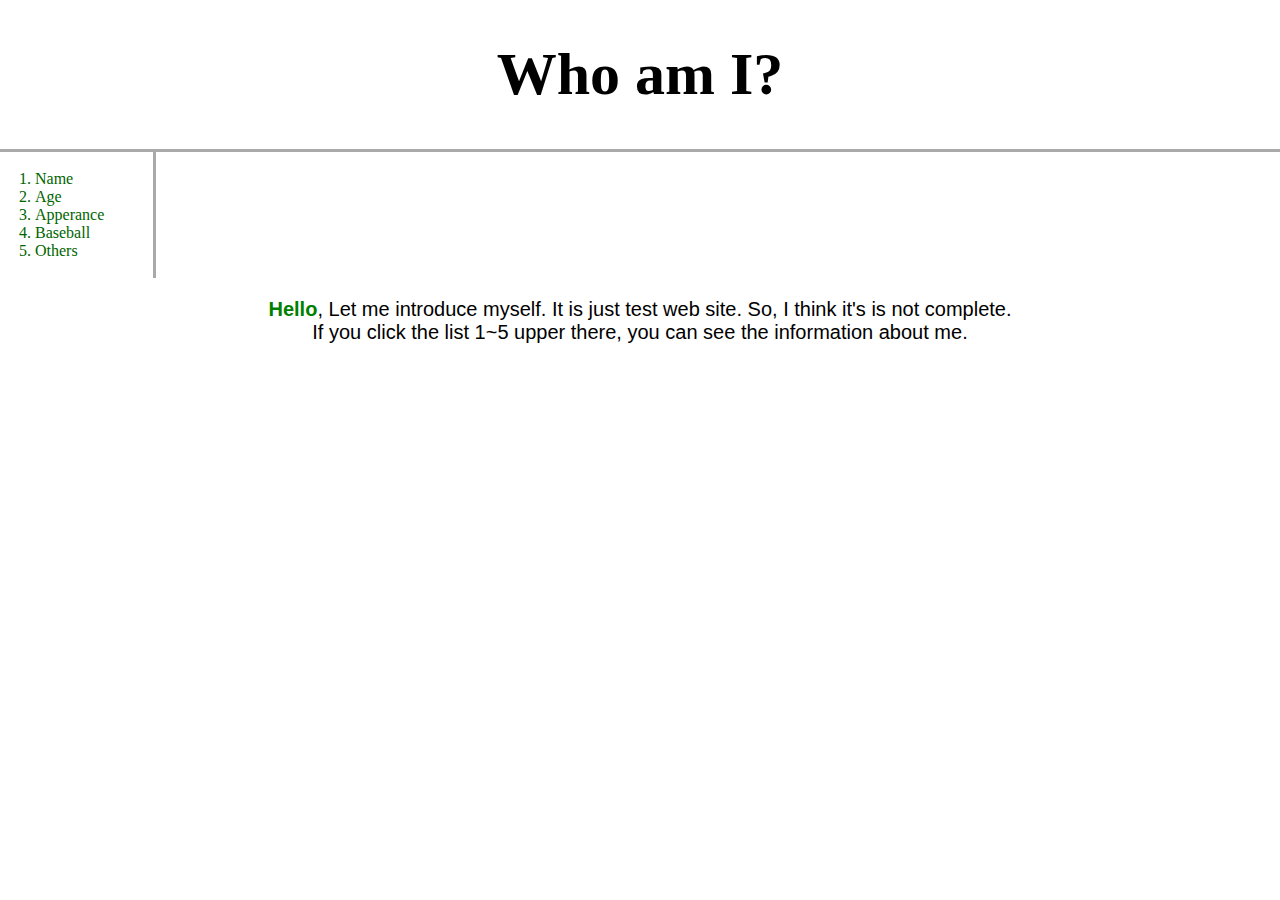
==== index.html @ ad68df53 "20230707project" ====
<!DOCTYPE html>
<html>
    <head>
        <!-- Google tag (gtag.js) -->
        <script async src="https://www.googletagmanager.com/gtag/js?id=G-5TFNNSX3S9"></script>
        <script>
        window.dataLayer = window.dataLayer || [];
        function gtag(){dataLayer.push(arguments);}
        gtag('js', new Date());

        gtag('config', 'G-5TFNNSX3S9');
        </script>
        <title>Gwak Ju Ri</title>
        <link rel="preconnect" href="https://fonts.googleapis.com">
        <link rel="preconnect" href="https://fonts.gstatic.com" crossorigin>
        <link href="https://fonts.googleapis.com/css2?family=Roboto+Mono&display=swap" rel="stylesheet">
        <style>
            a:link{
                color:darkgreen;
                text-decoration-line: none;
            }
            a:visited{
                color:gray;
            }
            a:hover{
                color:blueviolet;
            }
            a:active{
                color:blue;
            }
            ol{
                color:darkgreen;
                border-right:darkgray solid 3px;
                width:100px;
                margin:0;
                padding:18px;
                padding-left:35px;
            }
            div.a{
                font-size: 20px;
                font-family:  'Nunito', sans-serif;
            }
            div.b{
                font-size: 30px;
                border-bottom: darkgray solid 3px;
                margin:0;
                padding:20px;
                text-align:center;
            }
            body{
                margin:0;
            }
            h1{
                margin:0;
                padding:20px;
            }
        </style>
    </head>
    <body>
        <div class="b">
        <h1><a href="index.html" style="color:black">Who am I?</a></h1>
        </div>
        <ol>
            <li><a href="Name.html">Name</li></a>
            <li><a href="Age.html">Age</li></a>
            <li><a href="Apperance.html">Apperance</li></a>
            <li><a href="Baseball.html">Baseball</a></li>
            <li><a href="Others.html">Others</li></a>
        </ol>
        <div class="a">
        <p style="text-align: center;">
            <strong><font color="Green">Hello</font></strong>, Let me introduce myself. It is just test web site. So, I think it's is not complete.<br>
            If you click the list 1~5 upper there, you can see the information about me.
        
        </p>
        </div>
        <p style="text-align: center;">
            <iframe width="560" height="315" src="https://www.youtube.com/embed/URyNTQ0PDlI" title="YouTube video player" frameborder="0" allow="accelerometer; autoplay; clipboard-write; encrypted-media; gyroscope; picture-in-picture; web-share" allowfullscreen></iframe>
        </p>
        <p>
            <div id="disqus_thread"></div>
            <script>
            /**
            *  RECOMMENDED CONFIGURATION VARIABLES: EDIT AND UNCOMMENT THE SECTION BELOW TO INSERT DYNAMIC VALUES FROM YOUR PLATFORM OR CMS.
            *  LEARN WHY DEFINING THESE VARIABLES IS IMPORTANT: https://disqus.com/admin/universalcode/#configuration-variables    */
            /*
            var disqus_config = function () {
            this.page.url = PAGE_URL;  // Replace PAGE_URL with your page's canonical URL variable
            this.page.identifier = PAGE_IDENTIFIER; // Replace PAGE_IDENTIFIER with your page's unique identifier variable
            };
            */
            (function() { // DON'T EDIT BELOW THIS LINE
            var d = document, s = d.createElement('script');
            s.src = 'https://project-boxgeuign3.disqus.com/embed.js';
            s.setAttribute('data-timestamp', +new Date());
            (d.head || d.body).appendChild(s);
            })();
            </script>
            <noscript>Please enable JavaScript to view the <a href="https://disqus.com/?ref_noscript">comments powered by Disqus.</a></noscript>
        </p>
        <p>
            <!--Start of Tawk.to Script-->
        <script type="text/javascript">
        var Tawk_API=Tawk_API||{}, Tawk_LoadStart=new Date();
        (function(){
        var s1=document.createElement("script"),s0=document.getElementsByTagName("script")[0];
        s1.async=true;
        s1.src='https://embed.tawk.to/64a2c99acc26a871b0260e69/1h4du715e';
        s1.charset='UTF-8';
        s1.setAttribute('crossorigin','*');
        s0.parentNode.insertBefore(s1,s0);
        })();
        </script>
        <!--End of Tawk.to Script-->
        </p>
    </body>
    
</html>
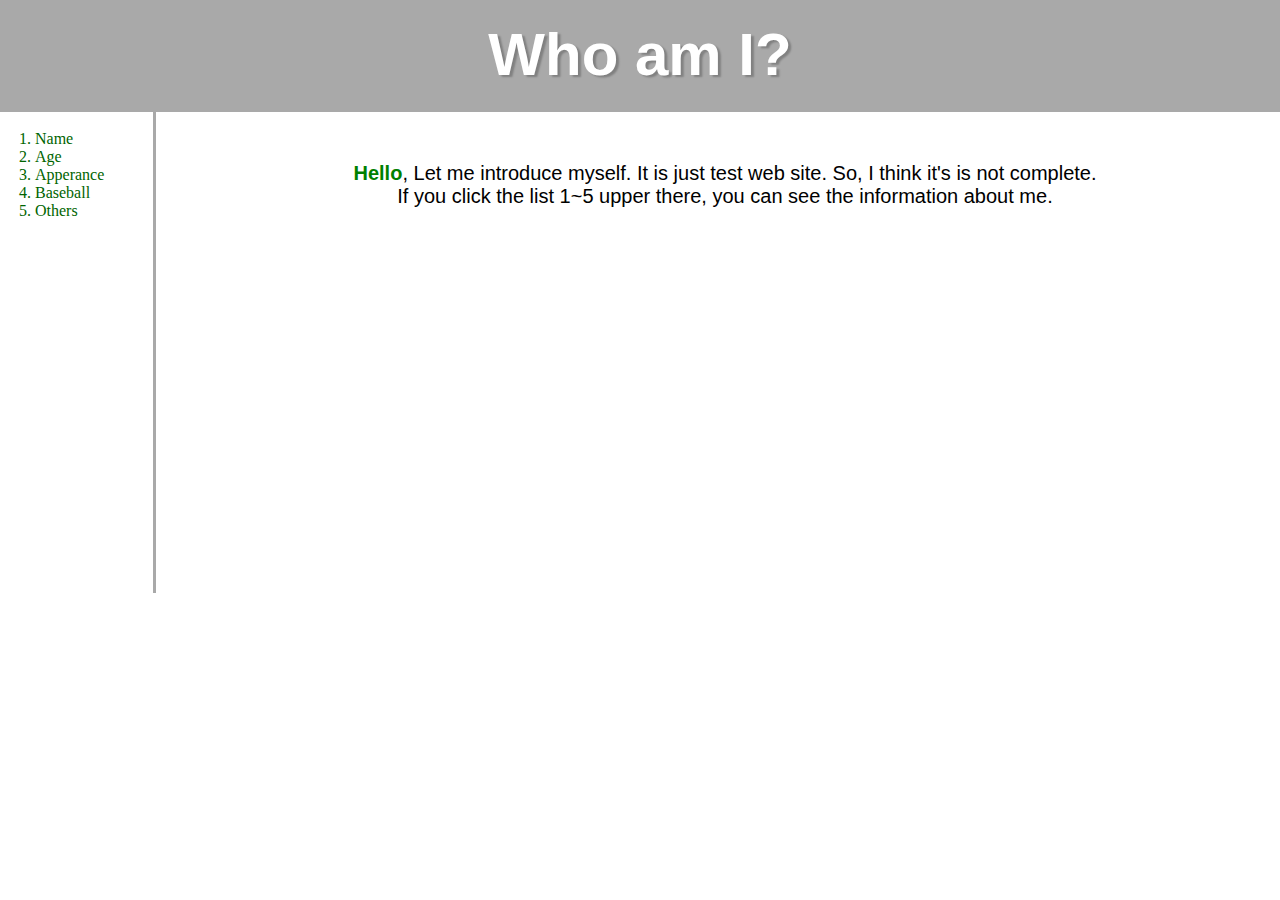
==== commit ae5fcf02: "20230711project" ====
--- a/index.html
+++ b/index.html
@@ -14,7 +14,17 @@
         <link rel="preconnect" href="https://fonts.googleapis.com">
         <link rel="preconnect" href="https://fonts.gstatic.com" crossorigin>
         <link href="https://fonts.googleapis.com/css2?family=Roboto+Mono&display=swap" rel="stylesheet">
+        <!--�ּ� ����� 600�̴ϱ� 600���� ����-->
         <style>
+            
+            #grid{
+                display: grid;
+                grid-template-columns: 150px 1fr;
+            }
+            #paragraph{
+                padding-left: 20px;
+                margin:50px;
+            }
             a:link{
                 color:darkgreen;
                 text-decoration-line: none;
@@ -41,11 +51,14 @@
                 font-family:  'Nunito', sans-serif;
             }
             div.b{
+                font-family: "Arial Black", sans-serif;
+                background-color:darkgray;
                 font-size: 30px;
                 border-bottom: darkgray solid 3px;
                 margin:0;
-                padding:20px;
+                padding:0;
                 text-align:center;
+                text-shadow: 3px 2px 2px gray;
             }
             body{
                 margin:0;
@@ -54,29 +67,52 @@
                 margin:0;
                 padding:20px;
             }
+            @media(max-width:800px){
+                div.b{
+                    font-size:25px;
+                }
+                #grid{
+                    display:block;
+                    text-align:center;
+                }
+                ol{
+                    border-right:none;
+                }
+                div.c{
+                    margin:0;
+                    padding-right:150px;
+                    text-align:left;
+                }
+            }
         </style>
     </head>
     <body>
         <div class="b">
-        <h1><a href="index.html" style="color:black">Who am I?</a></h1>
+        <h1><a href="index.html" style="color:white">Who am I?</a></h1>
         </div>
-        <ol>
-            <li><a href="Name.html">Name</li></a>
-            <li><a href="Age.html">Age</li></a>
-            <li><a href="Apperance.html">Apperance</li></a>
-            <li><a href="Baseball.html">Baseball</a></li>
-            <li><a href="Others.html">Others</li></a>
-        </ol>
-        <div class="a">
-        <p style="text-align: center;">
-            <strong><font color="Green">Hello</font></strong>, Let me introduce myself. It is just test web site. So, I think it's is not complete.<br>
-            If you click the list 1~5 upper there, you can see the information about me.
-        
-        </p>
+        <div id="grid">
+            <ol>
+                <li><a href="Name.html">Name</li></a>
+                <li><a href="Age.html">Age</li></a>
+                <li><a href="Apperance.html">Apperance</li></a>
+                <li><a href="Baseball.html">Baseball</a></li>
+                <li><a href="Others.html">Others</li></a>
+            </ol>
+            <div>
+                <div class="a" id="paragraph">
+                    <p style="text-align: center;">
+                        <strong><font color="Green">Hello</font></strong>, Let me introduce myself. It is just test web site. So, I think it's is not complete.<br>
+                        If you click the list 1~5 upper there, you can see the information about me.
+                    
+                    </p>
+                </div>
+                <div class="c">
+                    <p style="text-align: center;">
+                        <iframe width="560" height="315" src="https://www.youtube.com/embed/URyNTQ0PDlI" title="YouTube video player" frameborder="0" allow="accelerometer; autoplay; clipboard-write; encrypted-media; gyroscope; picture-in-picture; web-share" allowfullscreen></iframe>
+                    </p>
+                </div>
+            </div>
         </div>
-        <p style="text-align: center;">
-            <iframe width="560" height="315" src="https://www.youtube.com/embed/URyNTQ0PDlI" title="YouTube video player" frameborder="0" allow="accelerometer; autoplay; clipboard-write; encrypted-media; gyroscope; picture-in-picture; web-share" allowfullscreen></iframe>
-        </p>
         <p>
             <div id="disqus_thread"></div>
             <script>
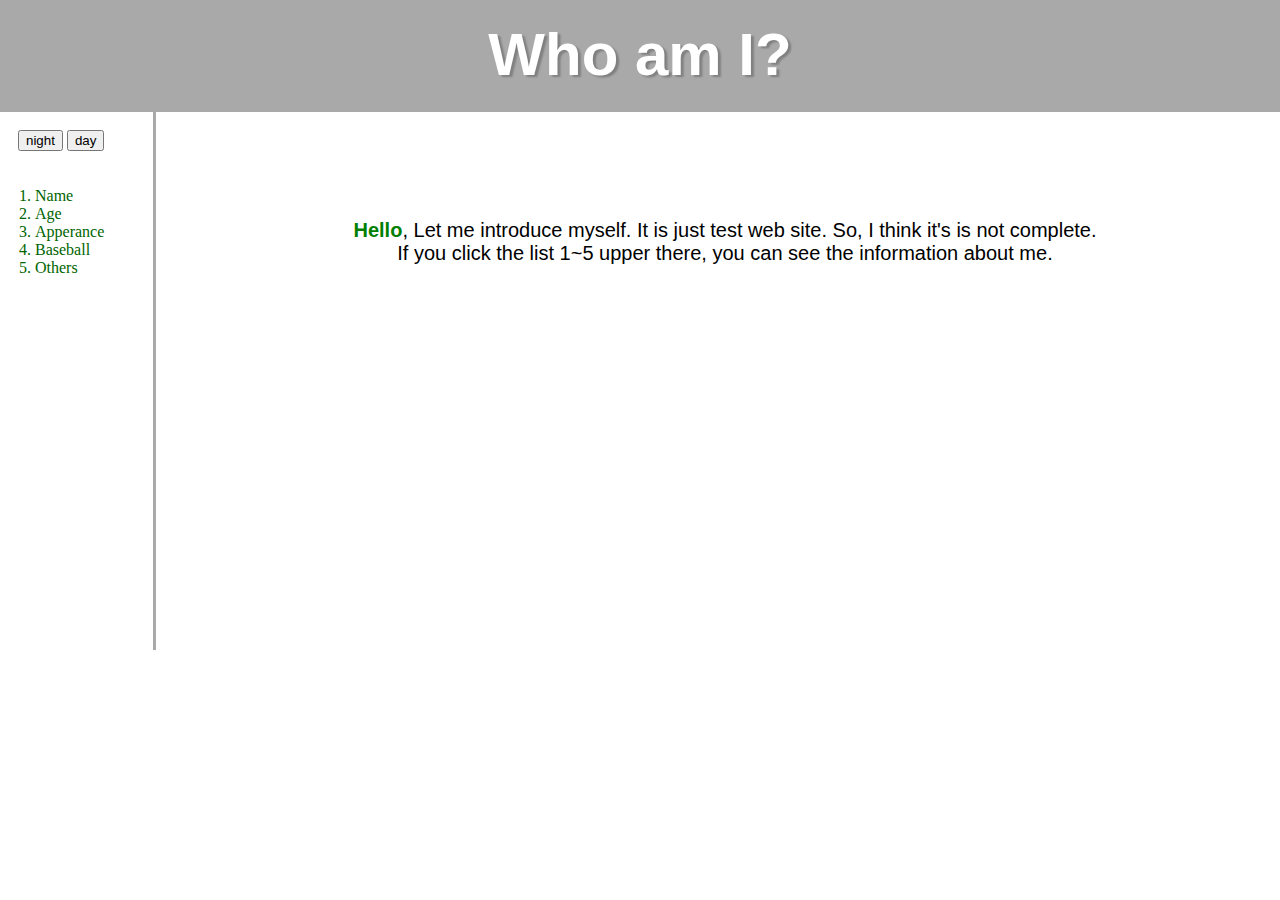
==== commit 610324b2: "20230712project" ====
--- a/index.html
+++ b/index.html
@@ -67,6 +67,13 @@
                 margin:0;
                 padding:20px;
             }
+            div.button{
+                border-right: darkgray solid 3px;
+                width:117px;
+                margin:0;
+                padding:18px;
+                padding-left:30;
+            }
             @media(max-width:800px){
                 div.b{
                     font-size:25px;
@@ -83,12 +90,20 @@
                     padding-right:150px;
                     text-align:left;
                 }
+                div.button{
+                    display:block;
+                    border-style:none;
+                }
             }
         </style>
     </head>
     <body>
         <div class="b">
         <h1><a href="index.html" style="color:white">Who am I?</a></h1>
+        </div>
+        <div class="button">
+            <input type="button" value="night" onclick="document.querySelector('body').style.backgroundColor='black'; document.querySelector('body').style.color='white';">
+            <input type="button" value="day" onclick="document.querySelector('body').style.backgroundColor='white'; document.querySelector('body').style.color='black';">
         </div>
         <div id="grid">
             <ol>
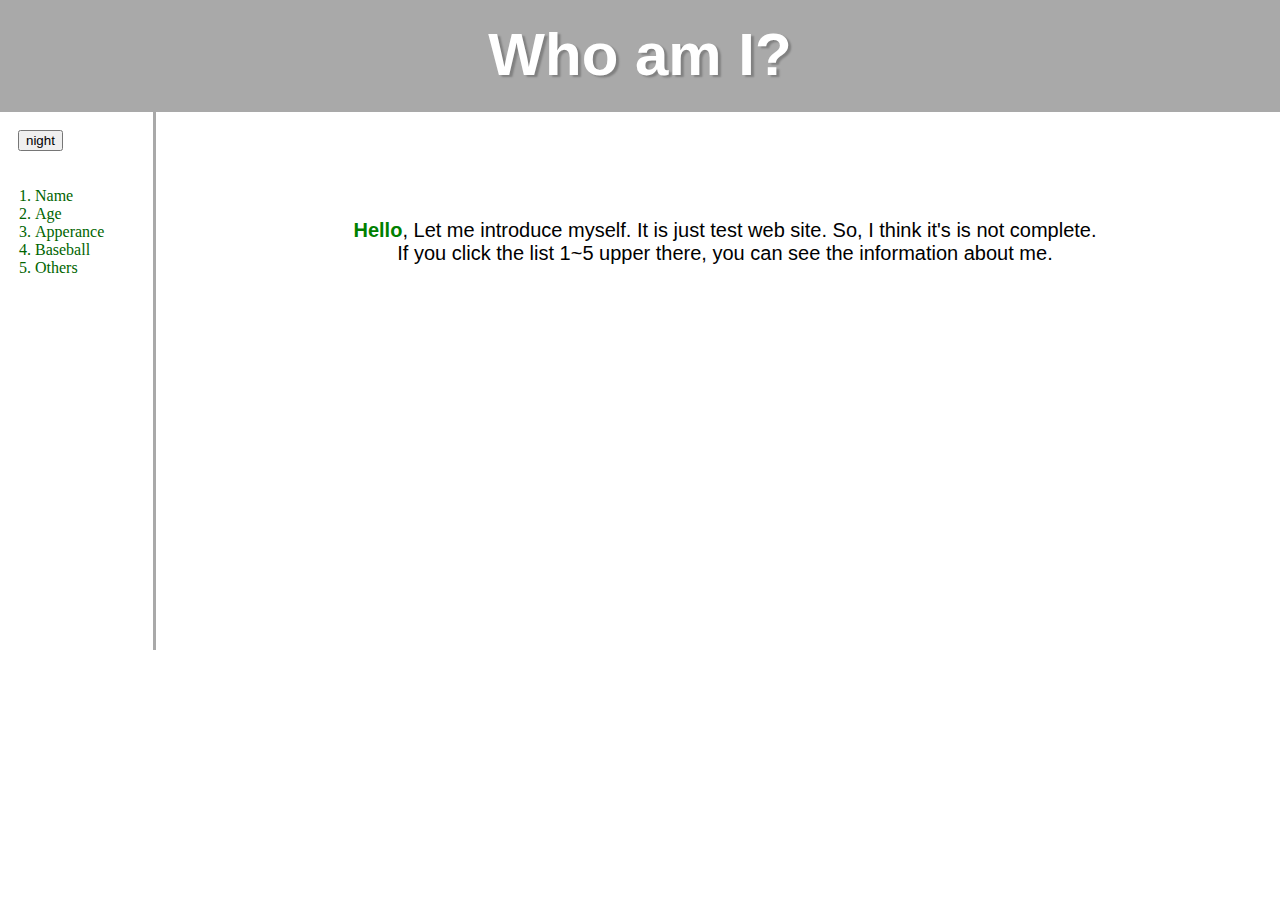
==== commit 328f0783: "230725project" ====
--- a/index.html
+++ b/index.html
@@ -102,8 +102,17 @@
         <h1><a href="index.html" style="color:white">Who am I?</a></h1>
         </div>
         <div class="button">
-            <input type="button" value="night" onclick="document.querySelector('body').style.backgroundColor='black'; document.querySelector('body').style.color='white';">
-            <input type="button" value="day" onclick="document.querySelector('body').style.backgroundColor='white'; document.querySelector('body').style.color='black';">
+            <input id="night_day" type="button" value="night" onclick="
+                if(document.querySelector('#night_day').value==='night'){
+                    document.querySelector('body').style.backgroundColor='black'; 
+                    document.querySelector('body').style.color='white';
+                    document.querySelector('#night_day').value='day';
+                }
+                else{
+                    document.querySelector('body').style.backgroundColor='white'; 
+                    document.querySelector('body').style.color='black';
+                    document.querySelector('#night_day').value='night'
+                }">
         </div>
         <div id="grid">
             <ol>
@@ -116,14 +125,16 @@
             <div>
                 <div class="a" id="paragraph">
                     <p style="text-align: center;">
-                        <strong><font color="Green">Hello</font></strong>, Let me introduce myself. It is just test web site. So, I think it's is not complete.<br>
-                        If you click the list 1~5 upper there, you can see the information about me.
+                        <strong><font color="Green">Hello</font></strong>, Let me introduce myself. 
+                            It is just test web site. So, I think it's is not complete.<br>
+                            If you click the list 1~5 upper there, you can see the information about me.
                     
                     </p>
                 </div>
                 <div class="c">
                     <p style="text-align: center;">
-                        <iframe width="560" height="315" src="https://www.youtube.com/embed/URyNTQ0PDlI" title="YouTube video player" frameborder="0" allow="accelerometer; autoplay; clipboard-write; encrypted-media; gyroscope; picture-in-picture; web-share" allowfullscreen></iframe>
+                        <iframe width="560" height="315" src="https://www.youtube.com/embed/URyNTQ0PDlI" 
+                         title="YouTube video player" frameborder="0" allow="accelerometer; autoplay; clipboard-write; encrypted-media; gyroscope; picture-in-picture; web-share" allowfullscreen></iframe>
                     </p>
                 </div>
             </div>
